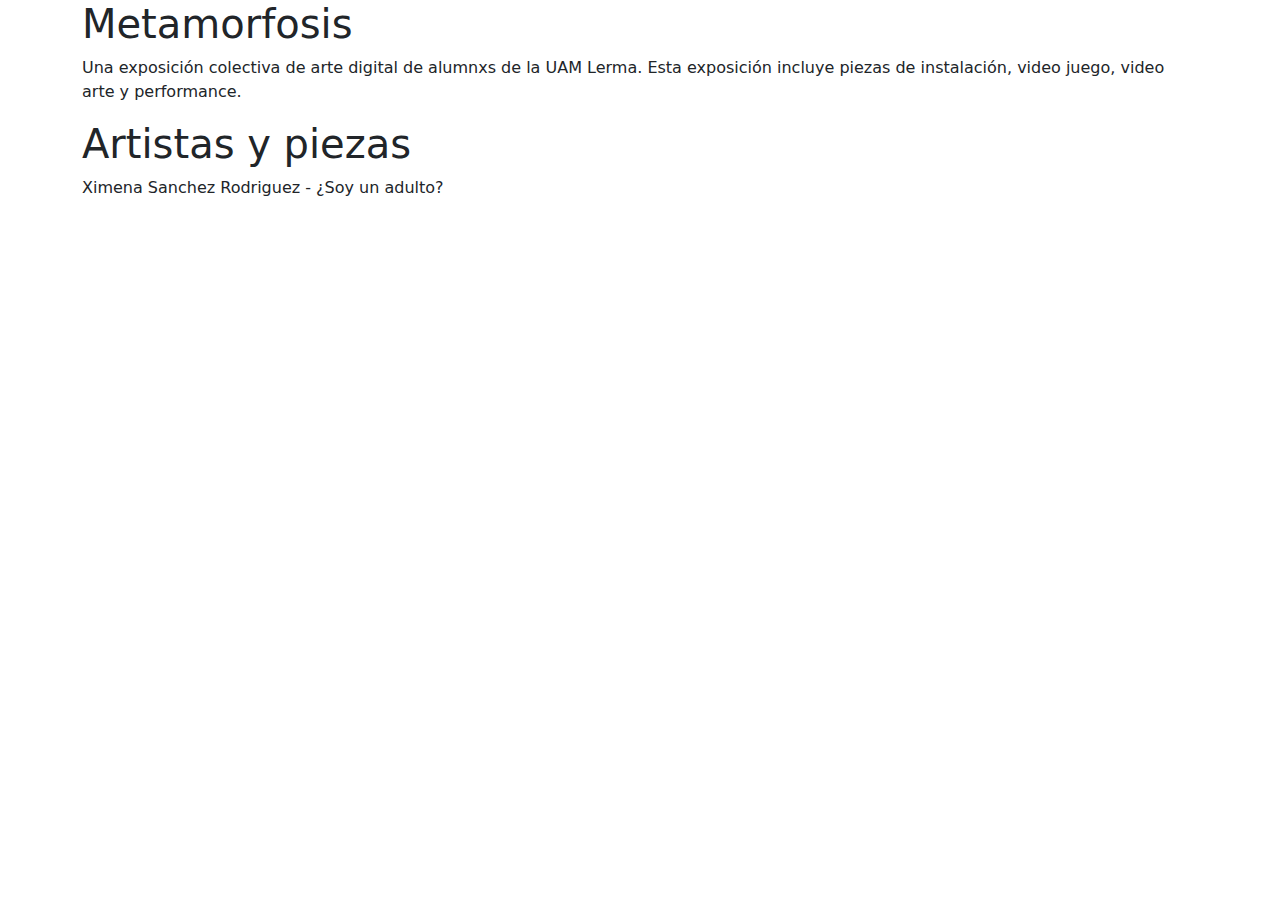
==== index.html @ e7ea590c "you" ====
<!DOCTYPE html>

<html lang="es">
    <head>
        <meta charset="UTF-8">
        <title>metamorfosis</title>
        <meta name="viewport" content="width=device-width, initial-scale=1.0">
        <link href="https://cdn.jsdelivr.net/npm/bootstrap@5.3.1/dist/css/bootstrap.min.css" rel="stylesheet">
        <script src="https://cdn.jsdelivr.net/npm/bootstrap@5.3.1/dist/js/bootstrap.bundle.min.js"></script>
        <link href="style.css" rel="stylesheet" type="text/css">
    </head>
    <body>
        <div class="container">
        <h1>Metamorfosis</h1>
        <p>Una exposición colectiva de arte digital de alumnxs de la UAM Lerma. Esta exposición incluye piezas de instalación, video juego, video arte y performance.</p>
        
        <h1>Artistas y piezas</h1>
        <p>Ximena Sanchez Rodriguez - ¿Soy un adulto?</p>
    </div>
        
    </body>
</html>
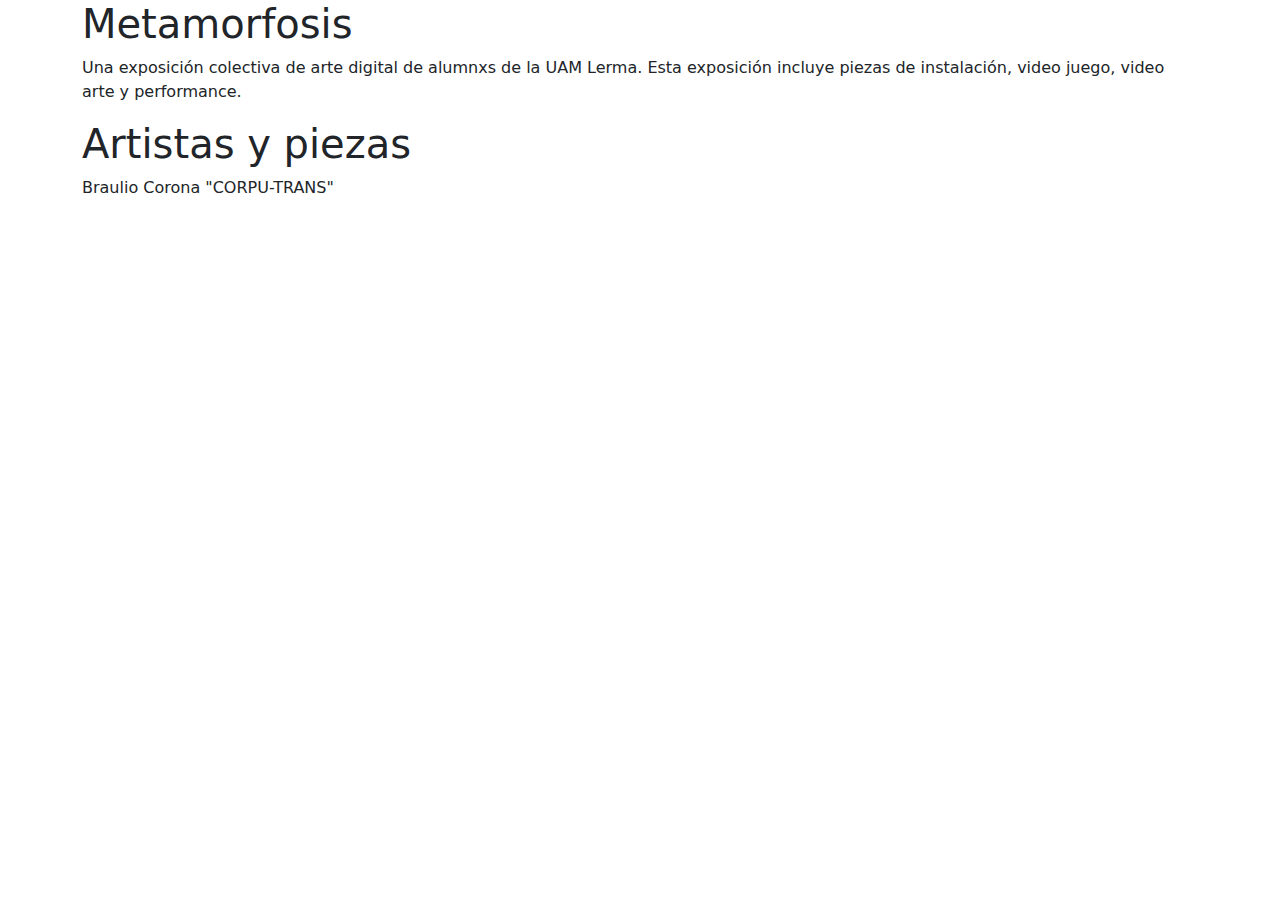
==== commit c1efb74e: "nombre y obra" ====
--- a/index.html
+++ b/index.html
@@ -15,7 +15,7 @@
         <p>Una exposición colectiva de arte digital de alumnxs de la UAM Lerma. Esta exposición incluye piezas de instalación, video juego, video arte y performance.</p>
         
         <h1>Artistas y piezas</h1>
-        <p>Ximena Sanchez Rodriguez - ¿Soy un adulto?</p>
+        <p>Braulio Corona "CORPU-TRANS"</p>
     </div>
         
     </body>
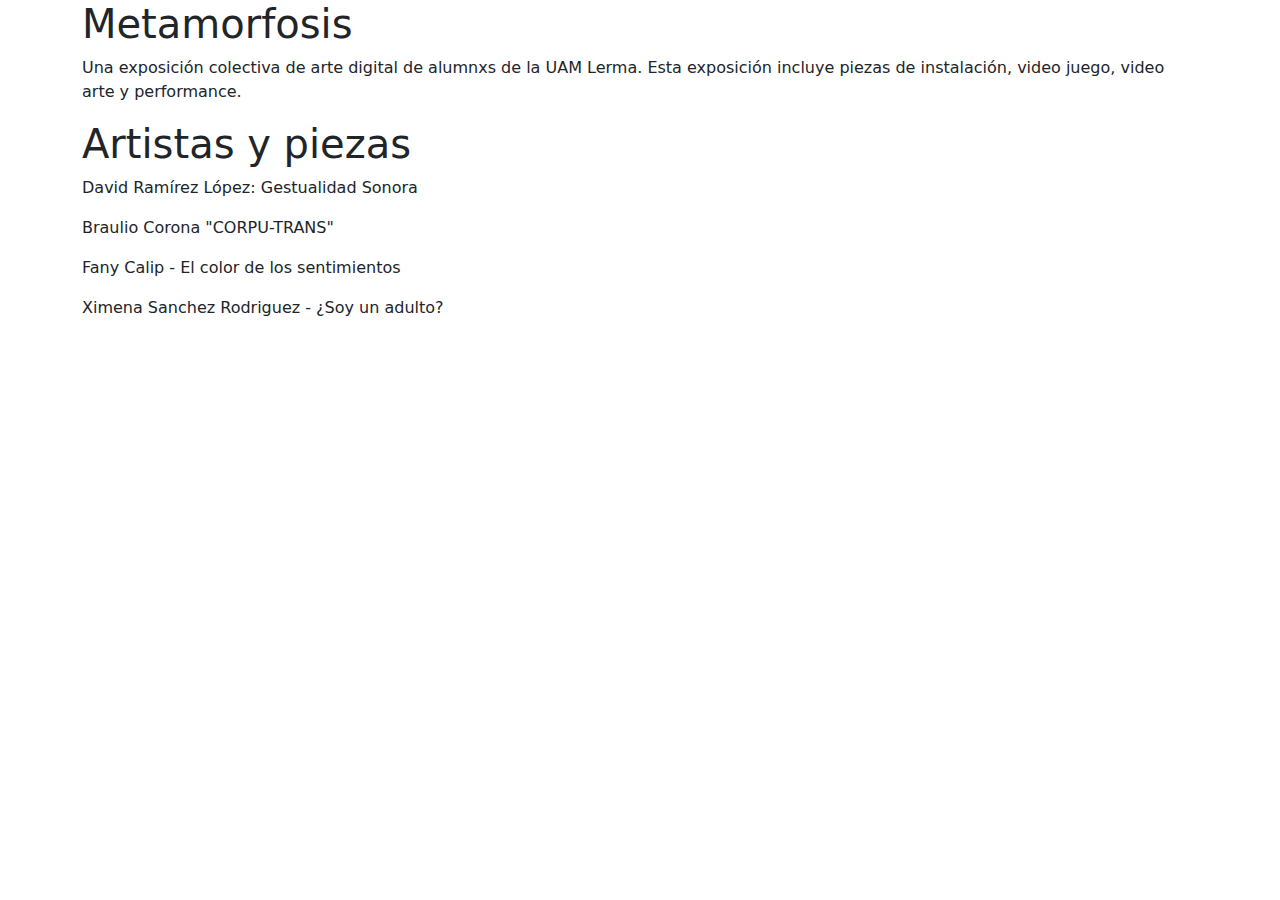
==== commit b6896fc9: "Merge branch 'main' into main" ====
--- a/index.html
+++ b/index.html
@@ -15,7 +15,10 @@
         <p>Una exposición colectiva de arte digital de alumnxs de la UAM Lerma. Esta exposición incluye piezas de instalación, video juego, video arte y performance.</p>
         
         <h1>Artistas y piezas</h1>
+        <p>David Ramírez López: Gestualidad Sonora</p>
         <p>Braulio Corona "CORPU-TRANS"</p>
+        <p> Fany Calip - El color de los sentimientos</p>
+        <p>Ximena Sanchez Rodriguez - ¿Soy un adulto?</p>
     </div>
         
     </body>
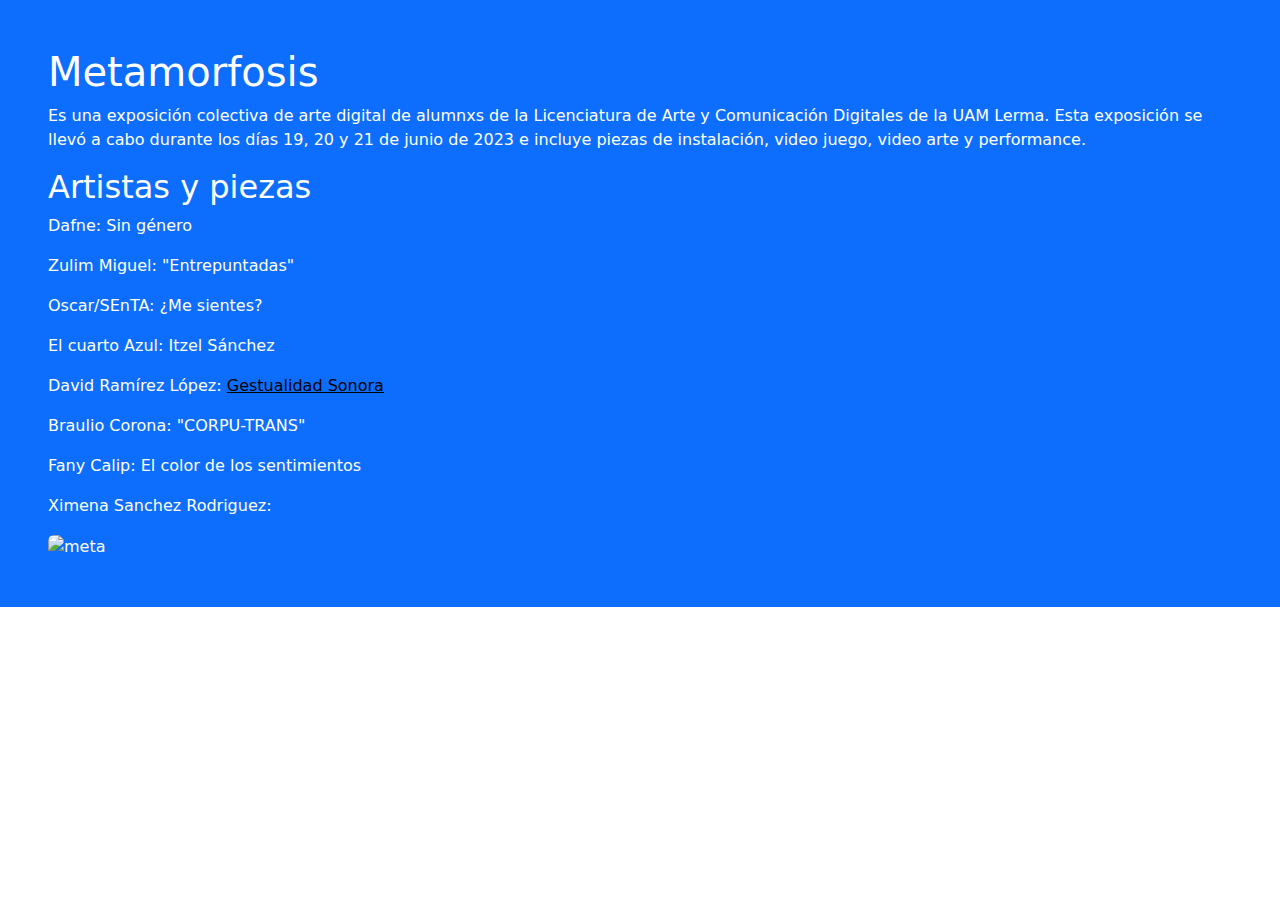
==== commit 9e78b9c4: "cambio1" ====
--- a/index.html
+++ b/index.html
@@ -1,25 +1,35 @@
 <!DOCTYPE html>
 
 <html lang="es">
+
     <head>
         <meta charset="UTF-8">
         <title>metamorfosis</title>
         <meta name="viewport" content="width=device-width, initial-scale=1.0">
         <link href="https://cdn.jsdelivr.net/npm/bootstrap@5.3.1/dist/css/bootstrap.min.css" rel="stylesheet">
         <script src="https://cdn.jsdelivr.net/npm/bootstrap@5.3.1/dist/js/bootstrap.bundle.min.js"></script>
-        <link href="style.css" rel="stylesheet" type="text/css">
+        <!--link href="style.css" rel="stylesheet" type="text/css"-->
     </head>
+
     <body>
-        <div class="container">
+        
+        <div class="container-fluid bg-primary p-5 text-white">
         <h1>Metamorfosis</h1>
-        <p>Una exposición colectiva de arte digital de alumnxs de la UAM Lerma. Esta exposición incluye piezas de instalación, video juego, video arte y performance.</p>
+        <p>Es una exposición colectiva de arte digital de alumnxs de la Licenciatura de Arte y Comunicación Digitales de la UAM Lerma. 
+        Esta exposición se llevó a cabo durante los días 19, 20 y 21 de junio de 2023 e incluye piezas de instalación, video juego, video 
+        arte y performance.</p>
         
-        <h1>Artistas y piezas</h1>
-        <p>David Ramírez López: Gestualidad Sonora</p>
-        <p>Braulio Corona "CORPU-TRANS"</p>
-        <p> Fany Calip - El color de los sentimientos</p>
-        <p>Ximena Sanchez Rodriguez - ¿Soy un adulto?</p>
-    </div>
-        
+        <h2>Artistas y piezas</h2>
+
+        <p>Dafne: Sin género</p>
+        <p>Zulim Miguel: "Entrepuntadas"</p>
+        <p>Oscar/SEnTA: ¿Me sientes?</p>
+        <p>El cuarto Azul: Itzel Sánchez</p>
+        <p>David Ramírez López: <a href="David.html" style="color:black;">Gestualidad Sonora</a></p>
+        <p>Braulio Corona: "CORPU-TRANS"</p>
+        <p>Fany Calip: El color de los sentimientos</p>
+        <p>Ximena Sanchez Rodriguez: <a href="ximena.html">¿Soy un Adulto?</a></p>
+        <img src="imagenes/foto1.jpg" alt="meta" width="33%" class="rounded">
+    </div> 
     </body>
 </html>
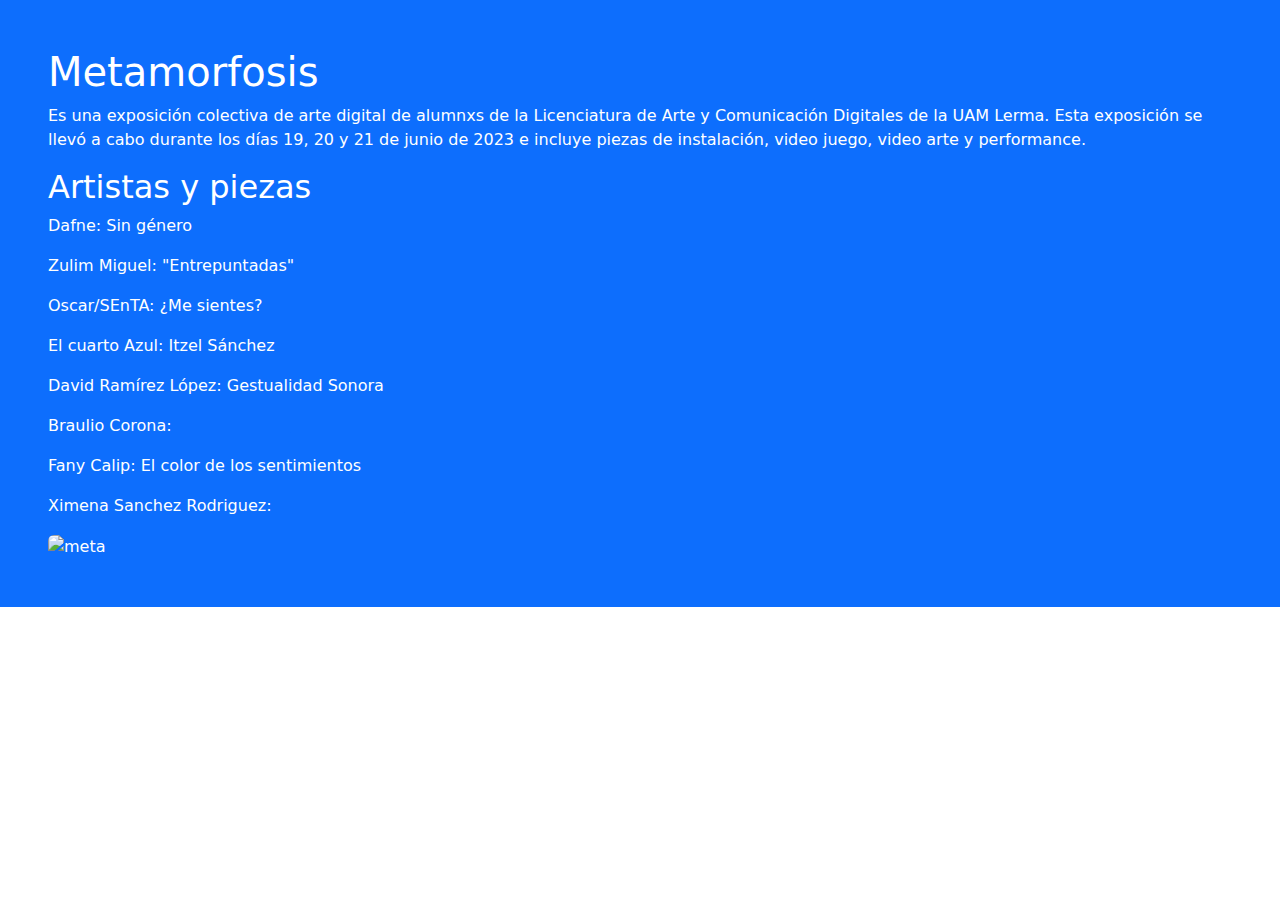
==== commit 26270b2d: "Merge pull request #24 from brau04/main" ====
--- a/index.html
+++ b/index.html
@@ -25,8 +25,8 @@
         <p>Zulim Miguel: "Entrepuntadas"</p>
         <p>Oscar/SEnTA: ¿Me sientes?</p>
         <p>El cuarto Azul: Itzel Sánchez</p>
-        <p>David Ramírez López: <a href="David.html" style="color:black;">Gestualidad Sonora</a></p>
-        <p>Braulio Corona: "CORPU-TRANS"</p>
+        <p>David Ramírez López: Gestualidad Sonora</p>
+        <p>Braulio Corona: <a href="braulio.html">CORPU-TRANS</a></p>
         <p>Fany Calip: El color de los sentimientos</p>
         <p>Ximena Sanchez Rodriguez: <a href="ximena.html">¿Soy un Adulto?</a></p>
         <img src="imagenes/foto1.jpg" alt="meta" width="33%" class="rounded">
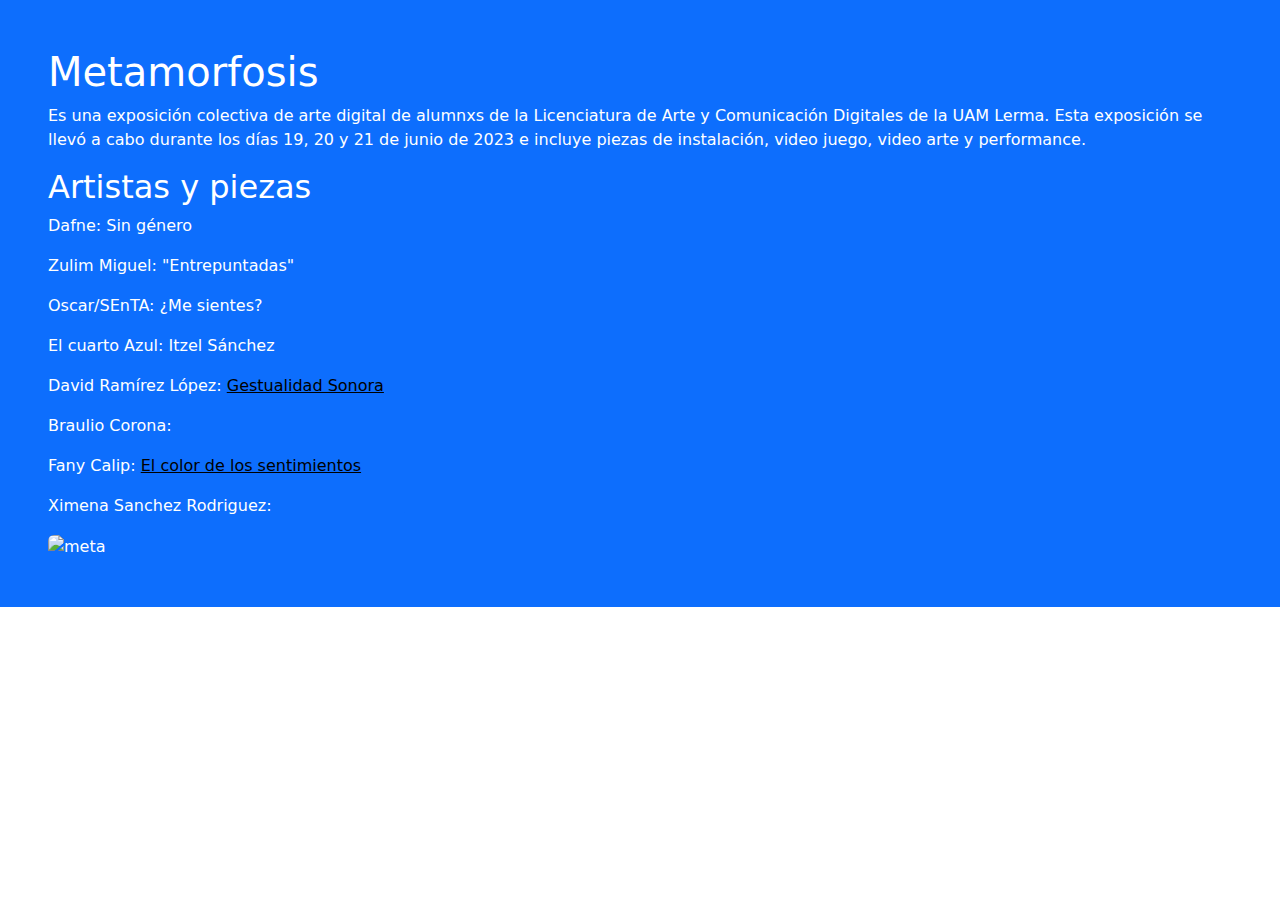
==== commit 83f3776b: "Update index.html" ====
--- a/index.html
+++ b/index.html
@@ -25,9 +25,11 @@
         <p>Zulim Miguel: "Entrepuntadas"</p>
         <p>Oscar/SEnTA: ¿Me sientes?</p>
         <p>El cuarto Azul: Itzel Sánchez</p>
-        <p>David Ramírez López: Gestualidad Sonora</p>
-        <p>Braulio Corona: <a href="braulio.html">CORPU-TRANS</a></p>
-        <p>Fany Calip: El color de los sentimientos</p>
+
+        <p>David Ramírez López: <a href="David.html" style="color:black;">Gestualidad Sonora</a></p>
+        
+      <p>Braulio Corona: <a href="braulio.html">CORPU-TRANS</a></p>
+        <p>Fany Calip: <a href="Fany.html" style="color:black;">El color de los sentimientos</a></p>
         <p>Ximena Sanchez Rodriguez: <a href="ximena.html">¿Soy un Adulto?</a></p>
         <img src="imagenes/foto1.jpg" alt="meta" width="33%" class="rounded">
     </div> 
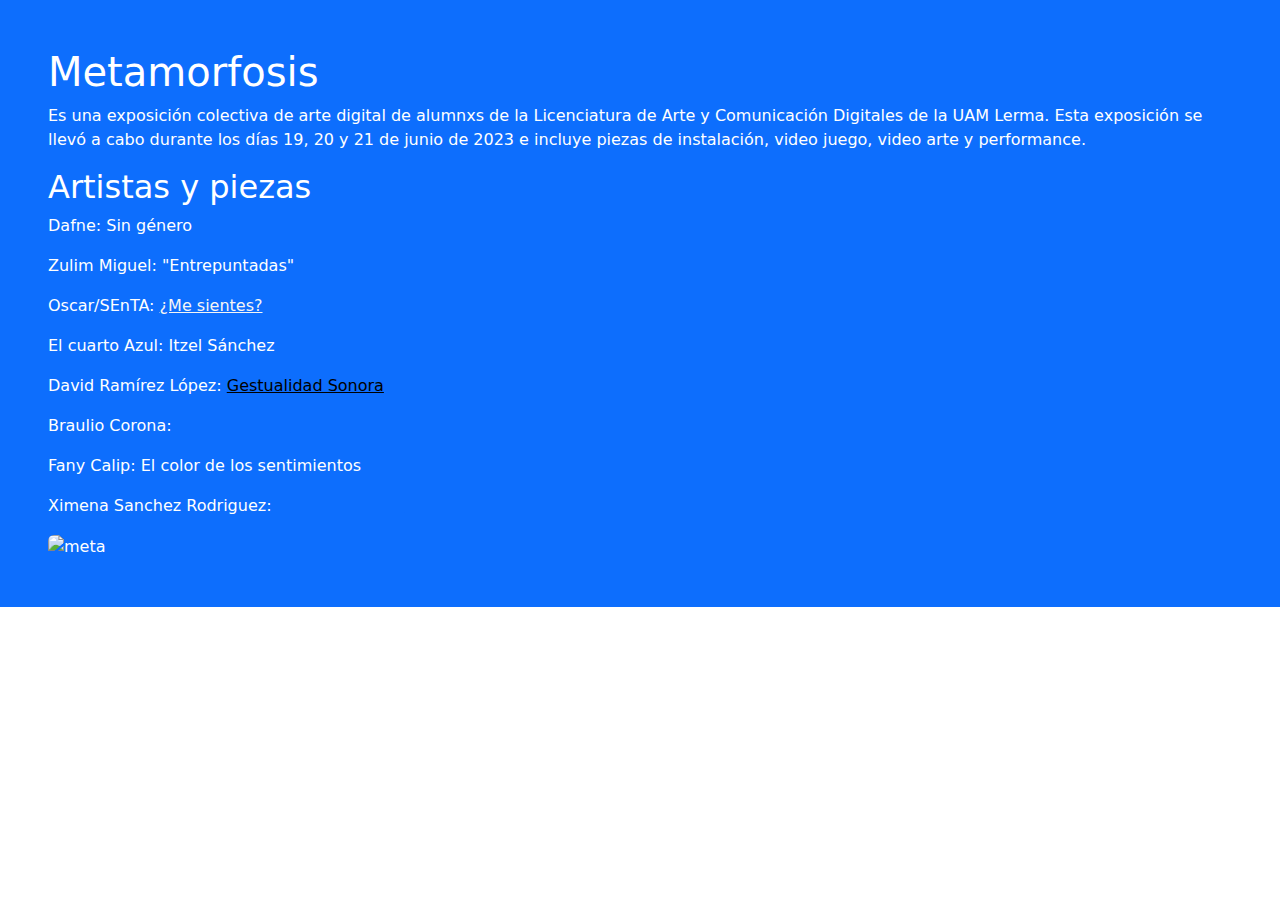
==== commit accd19bd: "actualizacion nombre e imagen responsiva" ====
--- a/index.html
+++ b/index.html
@@ -23,13 +23,13 @@
 
         <p>Dafne: Sin género</p>
         <p>Zulim Miguel: "Entrepuntadas"</p>
-        <p>Oscar/SEnTA: ¿Me sientes?</p>
+        <p>Oscar/SEnTA: <a href="oscar.html" style="color:whitesmoke;">¿Me sientes?</p></a>
         <p>El cuarto Azul: Itzel Sánchez</p>
 
         <p>David Ramírez López: <a href="David.html" style="color:black;">Gestualidad Sonora</a></p>
         
       <p>Braulio Corona: <a href="braulio.html">CORPU-TRANS</a></p>
-        <p>Fany Calip: <a href="Fany.html" style="color:black;">El color de los sentimientos</a></p>
+        <p>Fany Calip: El color de los sentimientos</p>
         <p>Ximena Sanchez Rodriguez: <a href="ximena.html">¿Soy un Adulto?</a></p>
         <img src="imagenes/foto1.jpg" alt="meta" width="33%" class="rounded">
     </div> 
